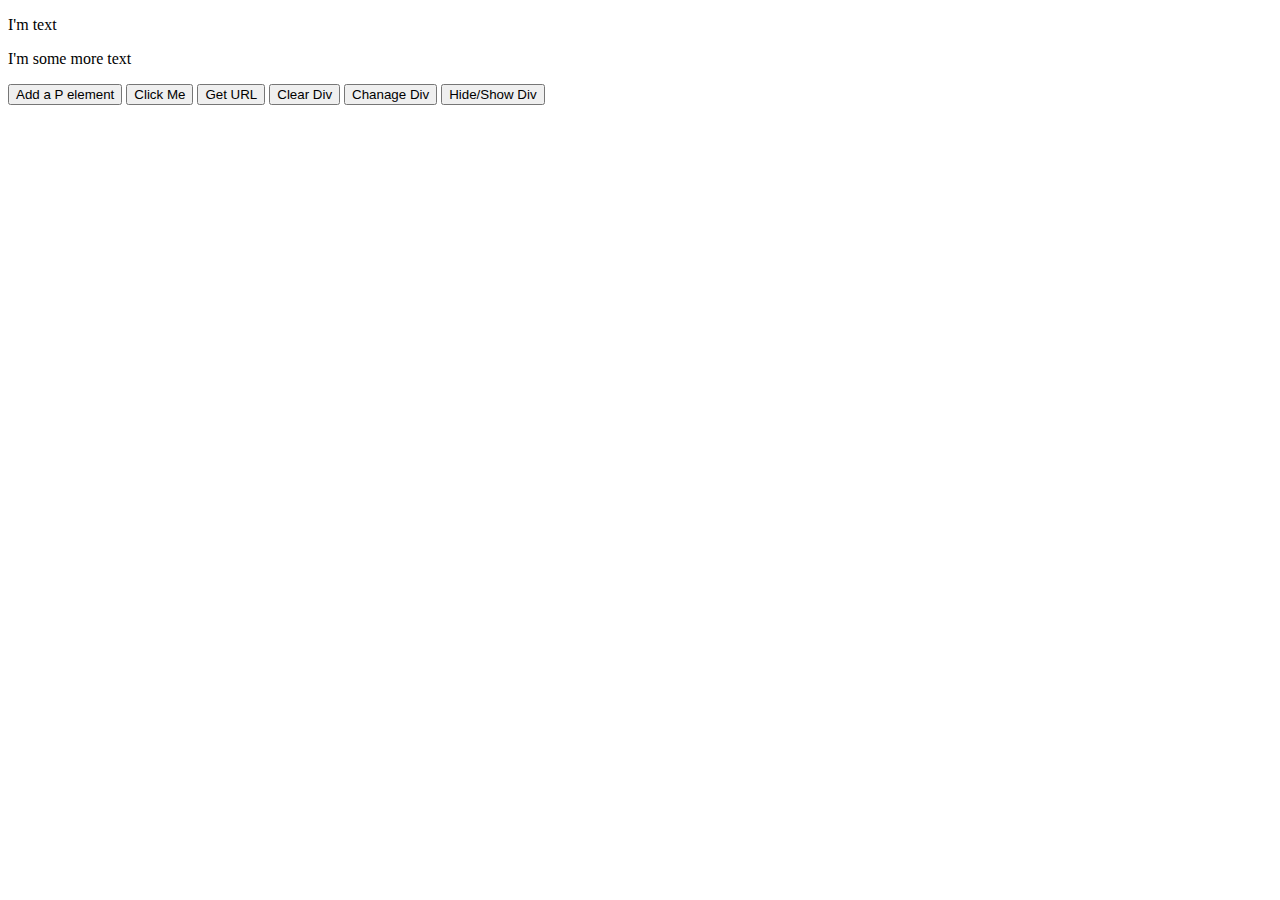
==== JS3/index.html @ 996352e1 "Create index.html" ====
<!DOCTYPE html>
 <html class="no-js"> 
    <head>
        <meta charset="utf-8">
        <meta http-equiv="X-UA-Compatible" content="IE=edge">
        <title></title>
        <meta name="description" content="">
        <meta name="viewport" content="width=device-width, initial-scale=1">
        <link rel="stylesheet" href="style.css">
    </head>
    <body>
       <div class="salmon" id="myDiv">
           <p>I'm text</p>
           <p>I'm some more text</p>
       </div>
        <button id="myButton" onclick="addP()">Add a P element</button>
        <button id="myButton2" >Click Me</button>
        <button id="myButton" onclick="getURL()">Get URL</button>
        <button id="myButton" onclick="clearDiv()">Clear Div</button>
        <button id="myButton" onclick="changeDiv()">Chanage Div</button>
        <button id="myButton" onclick="toggleDiv()">Hide/Show Div</button>
        <script src="script.js"></script>
    </body>
</html>
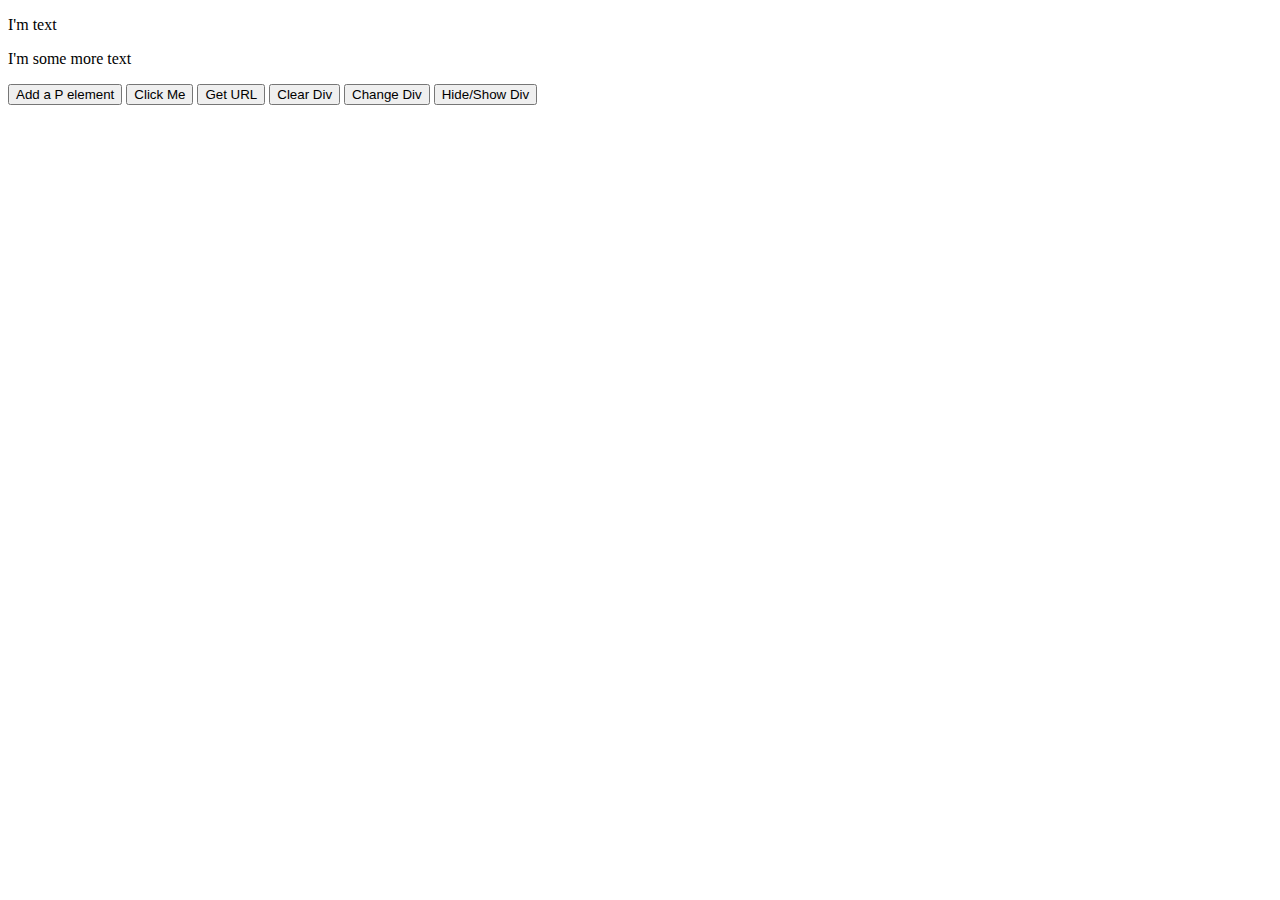
==== commit f10bd4fa: "hw3" ====
--- a/JS3/index.html
+++ b/JS3/index.html
@@ -6,7 +6,7 @@
         <title></title>
         <meta name="description" content="">
         <meta name="viewport" content="width=device-width, initial-scale=1">
-        <link rel="stylesheet" href="style.css">
+        <link rel="stylesheet" href="styles.css">
     </head>
     <body>
        <div class="salmon" id="myDiv">
@@ -17,8 +17,8 @@
         <button id="myButton2" >Click Me</button>
         <button id="myButton" onclick="getURL()">Get URL</button>
         <button id="myButton" onclick="clearDiv()">Clear Div</button>
-        <button id="myButton" onclick="changeDiv()">Chanage Div</button>
+        <button id="myButton" onclick="changeDiv()">Change Div</button>
         <button id="myButton" onclick="toggleDiv()">Hide/Show Div</button>
-        <script src="script.js"></script>
+        <script src="scripts.js"></script>
     </body>
 </html>
